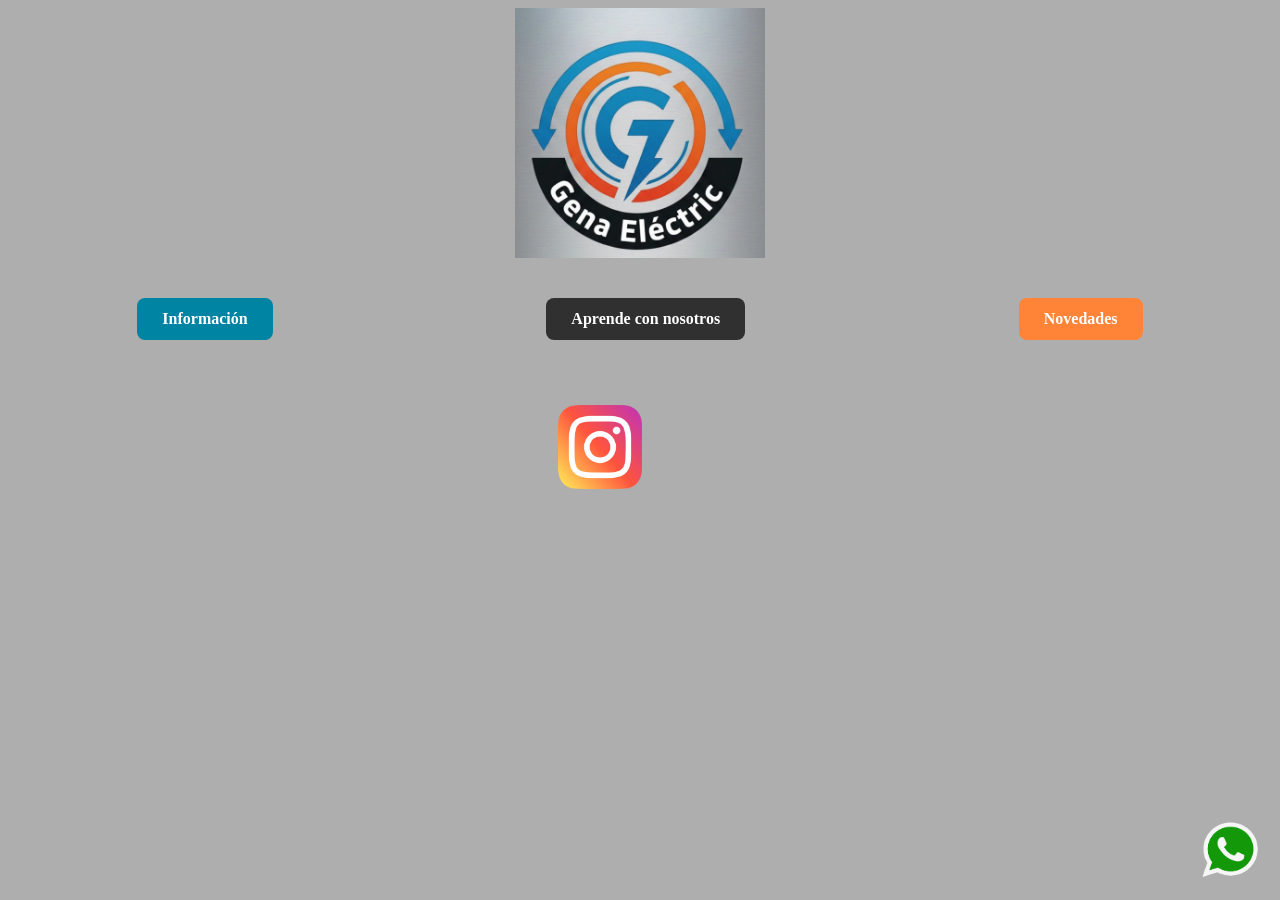
==== index.html @ 62462bd2 "Add files via upload" ====
<!DOCTYPE html>
<html>
    <head>
         <meta name="viewport" content="width=device-width, initial-scale=1.0">

        <link rel="stylesheet" href="estilos.css">

        <meta charset="UTF-8">

        <title>Gena.electric</title>

    </head>
    <body>

        <div class="a">
        <img src="insta.jpg" alt="">
    </div>

    <div class="b">
        <img src="imagenes/WhatsApp Image 2026-03-24 at 5.09.06 PM.jpeg" alt="">
        <img src="imagenes/WhatsApp Image 2026-03-24 at 5.09.06 PM (1).jpeg" alt="">
    </div>

    <div class="c">
        <a href="informacion.html" class="BOTON">Información</a>
        <a href="aprendemos.html" class="BoToN">Aprende con nosotros</a>
        <a href="novedades.html" class="boton">Novedades</a>
    </div>

   <div class="titulo-principal"><a href="https://www.instagram.com/gena.electric" target="_blank" class="btn-instagram"><img src="2111463.png" alt=""></a></div>





    <a href="https://wa.me/5492616678029?text=%C2%A1Hola!%20Quiero%20m%C3%A1s%20informaci%C3%B3n" class="whatsapp-float" target="_blank"> <img src="get-logo-whatsapp-png-pictures-1.png" alt=""></a>
    </body>
</html>
---- estilos.css ----
body{
    background-color: rgb(174, 174, 174);
    color: rgb(159, 159, 0);
}
.a{
  display: flex;
  justify-content: center;
}
.a img{
    max-width: 250px;
}
.b{
    display: flex;
    justify-content: center;
    gap: 20px;
    flex-wrap: wrap;
}
.b img{
    width: 400px;
    border-radius: 10px;
}
.whatsapp-float{
    position: fixed;
    bottom: 20px;
    right: 20px;
    width: 60px;
    height: 60px;
    z-index: 1000;
}
.whatsapp-float img{
    width: 100%;
    height: 100%;
}
.whatsapp-float:hover {
    transform: scale(1.1);
    transition: 0.3s;
}
.boton{
    display: inline-block;
    margin: 40px auto;
    padding: 12px 25px;
    background-color: #ff8438;
    color: white;
    text-decoration: none;
    border-radius: 8px;
    font-weight: bold;
    transition: 0.3s;
}
.boton:hover{
    background-color: #0084a4;
    transform: scale(1.05);
}
.d{
    width: 400px;
    max-width: 100%;
}
.btn-instagram {
    color: white;
    text-decoration: none;
    padding: 12px 25px;
    font-size: 18px;
    font-weight: bold;
    border-radius: 8px;
    transition: transform 0.3s;
    display: block;
    width: 150px;
    margin: 20px auto;
}
.titulo-principal img{
    width: 70px;
    transform: scale(1.2)
}

.btn-instagram:hover{
    transform: scale(1.2)
}
.BOTON{
    display: inline-block;
    margin: 40px auto;
    padding: 12px 25px;
    background-color: #0084a4;
    color: white;
    text-decoration: none;
    border-radius: 8px;
    font-weight: bold;
    transition: 0.3s;
}
.BOTON:hover{
    background-color: #ff8438;
    transform: scale(1.05);
}
.c{
    display: flex;
    justify-content: center;
    gap: 15px;
    flex-wrap: wrap;
}
.e{
    text-align: center;
    margin: 50px;
    display: flex;
    justify-content: center;
    flex-wrap: wrap;
}
.BoToN{
    display: inline-block;
    margin: 40px auto;
    padding: 12px 25px;
    background-color: #303031;
    color: white;
    text-decoration: none;
    border-radius: 8px;
    font-weight: bold;
    transition: 0.3s;
}
.BoToN:hover{
    background-color: #005173;
    transform: scale(1.05);
}
.f{
    justify-content: center;
    display: flex;
    flex-wrap: wrap;
}
@media(max-width:768px){
    .a img{
        width: 200px;
    }
    .b{
        margin: 10px;
        gap: 10px;
        flex-direction: column;
    }
    .b img{
        max-width: 100%;
    }
    .c{
        margin: 10px;
        gap: 10px;
        flex-direction: column;
    }
    .e img{
        max-width: 450px;
    }
}
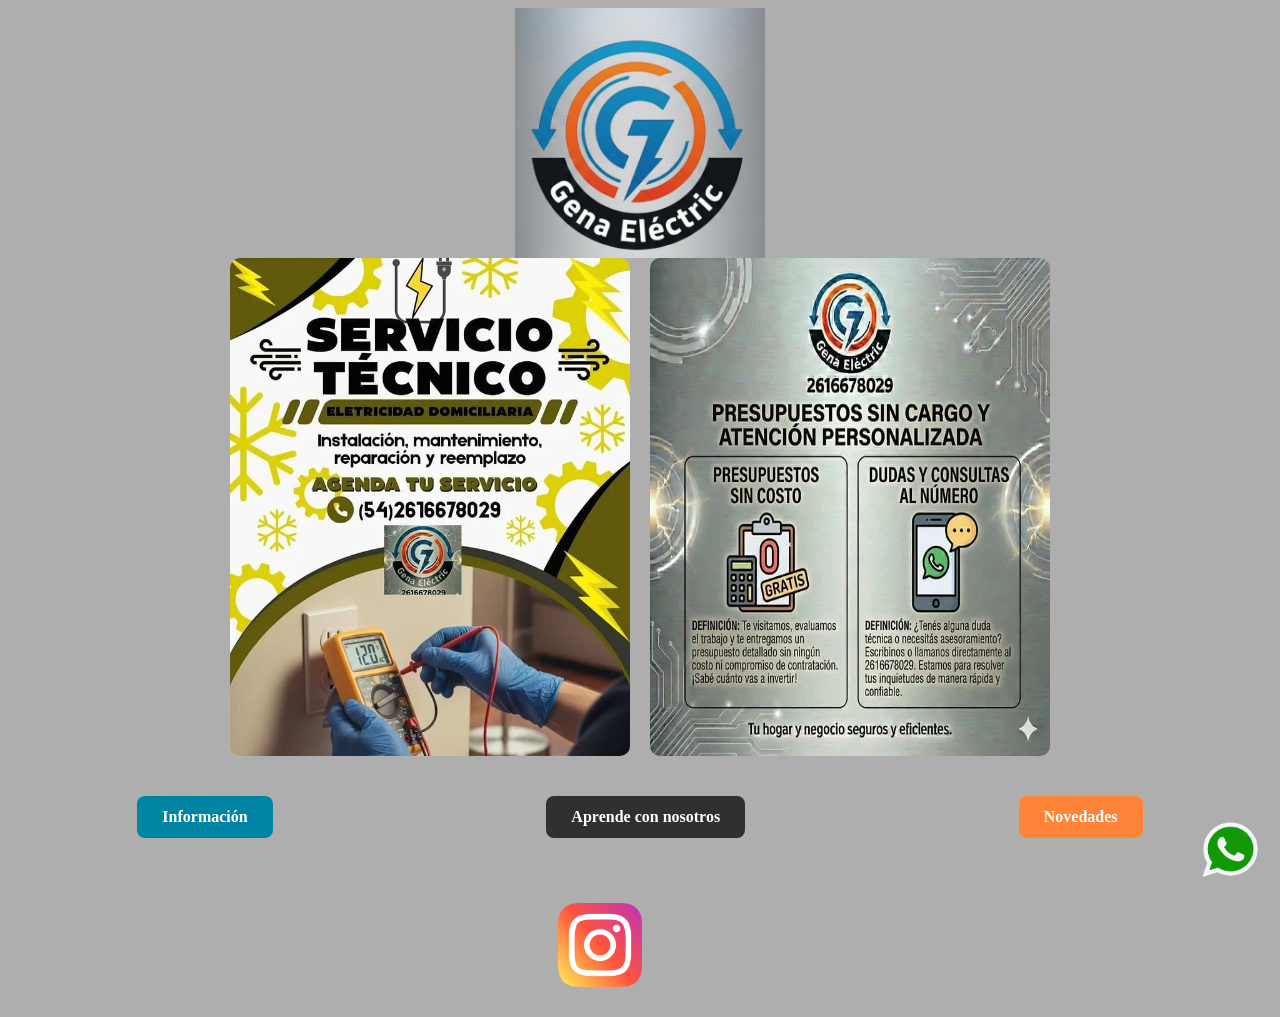
==== commit aabfafcd: "a" ====
--- a/index.html
+++ b/index.html
@@ -17,8 +17,8 @@
     </div>
 
     <div class="b">
-        <img src="imagenes/WhatsApp Image 2026-03-24 at 5.09.06 PM.jpeg" alt="">
-        <img src="imagenes/WhatsApp Image 2026-03-24 at 5.09.06 PM (1).jpeg" alt="">
+        <img src="WhatsApp Image 2026-03-24 at 5.09.06 PM.jpeg" alt="">
+        <img src="WhatsApp Image 2026-03-24 at 5.09.06 PM (1).jpeg" alt="">
     </div>
 
     <div class="c">
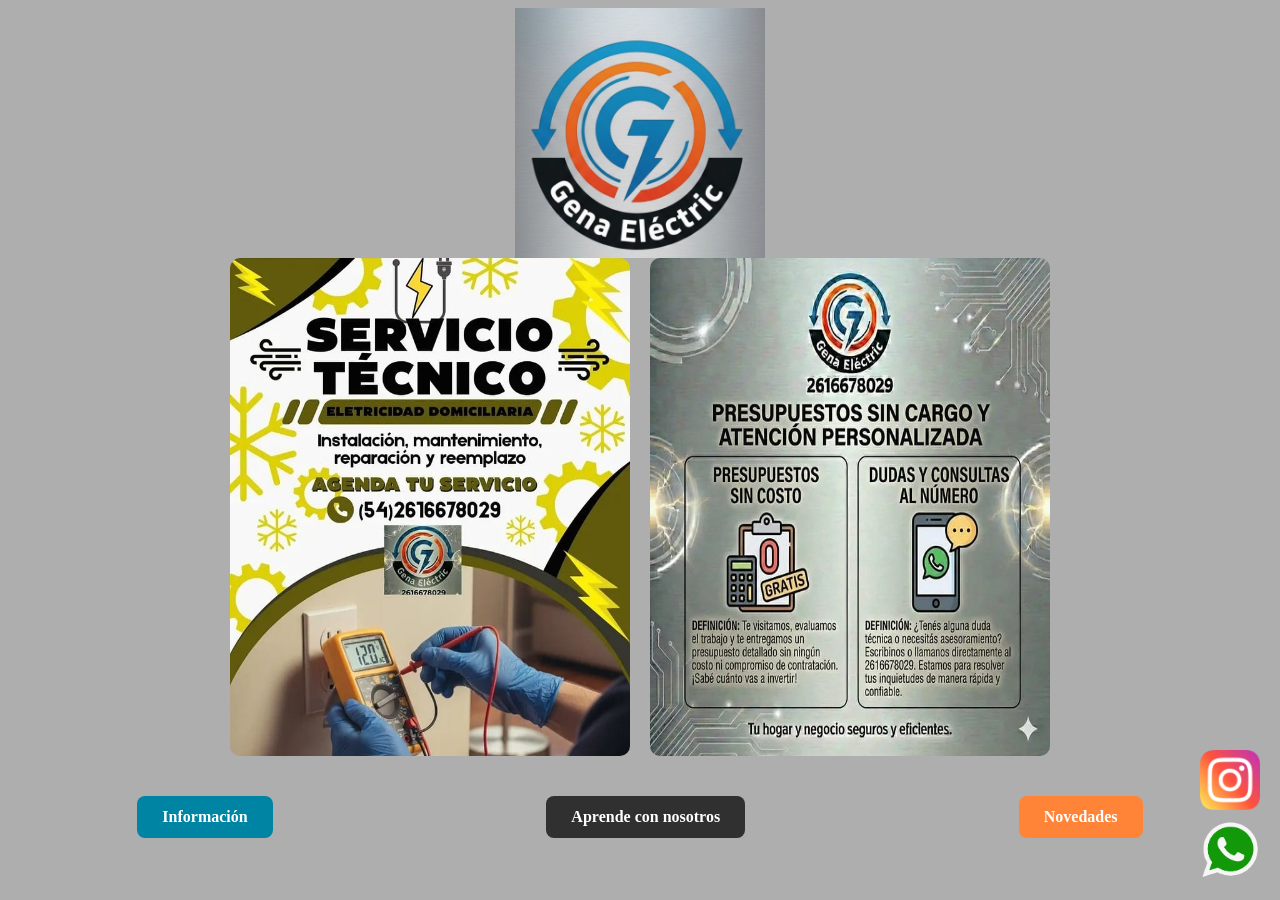
==== commit 8198c35f: "u" ====
--- a/index.html
+++ b/index.html
@@ -27,12 +27,10 @@
         <a href="novedades.html" class="boton">Novedades</a>
     </div>
 
-   <div class="titulo-principal"><a href="https://www.instagram.com/gena.electric" target="_blank" class="btn-instagram"><img src="2111463.png" alt=""></a></div>
 
 
 
-
-
+     <a href="https://www.instagram.com/gena.electic" class="instagram-float" target="_blank"> <img src="2111463.png" alt=""></a>
     <a href="https://wa.me/5492616678029?text=%C2%A1Hola!%20Quiero%20m%C3%A1s%20informaci%C3%B3n" class="whatsapp-float" target="_blank"> <img src="get-logo-whatsapp-png-pictures-1.png" alt=""></a>
     </body>
 </html>
--- a/estilos.css
+++ b/estilos.css
@@ -54,26 +54,6 @@
     width: 400px;
     max-width: 100%;
 }
-.btn-instagram {
-    color: white;
-    text-decoration: none;
-    padding: 12px 25px;
-    font-size: 18px;
-    font-weight: bold;
-    border-radius: 8px;
-    transition: transform 0.3s;
-    display: block;
-    width: 150px;
-    margin: 20px auto;
-}
-.titulo-principal img{
-    width: 70px;
-    transform: scale(1.2)
-}
-
-.btn-instagram:hover{
-    transform: scale(1.2)
-}
 .BOTON{
     display: inline-block;
     margin: 40px auto;
@@ -101,6 +81,7 @@
     display: flex;
     justify-content: center;
     flex-wrap: wrap;
+    gap: 10px;
 }
 .BoToN{
     display: inline-block;
@@ -121,6 +102,7 @@
     justify-content: center;
     display: flex;
     flex-wrap: wrap;
+    gap: 10px;
 }
 @media(max-width:768px){
     .a img{
@@ -142,4 +124,25 @@
     .e img{
         max-width: 450px;
     }
-}+    
+}
+.instagram-float{
+    position: fixed;
+    bottom: 90px;
+    right: 20px;
+    width: 60px;
+    height: 60px;
+    z-index: 1000;
+}
+.instagram-float img{
+    width: 100%;
+    height: 100%;
+}
+.instagram-float:hover {
+    transform: scale(1.1);
+    transition: 0.3s;
+}
+.z img{
+        display: block;
+        margin: 0 auto;
+    }
